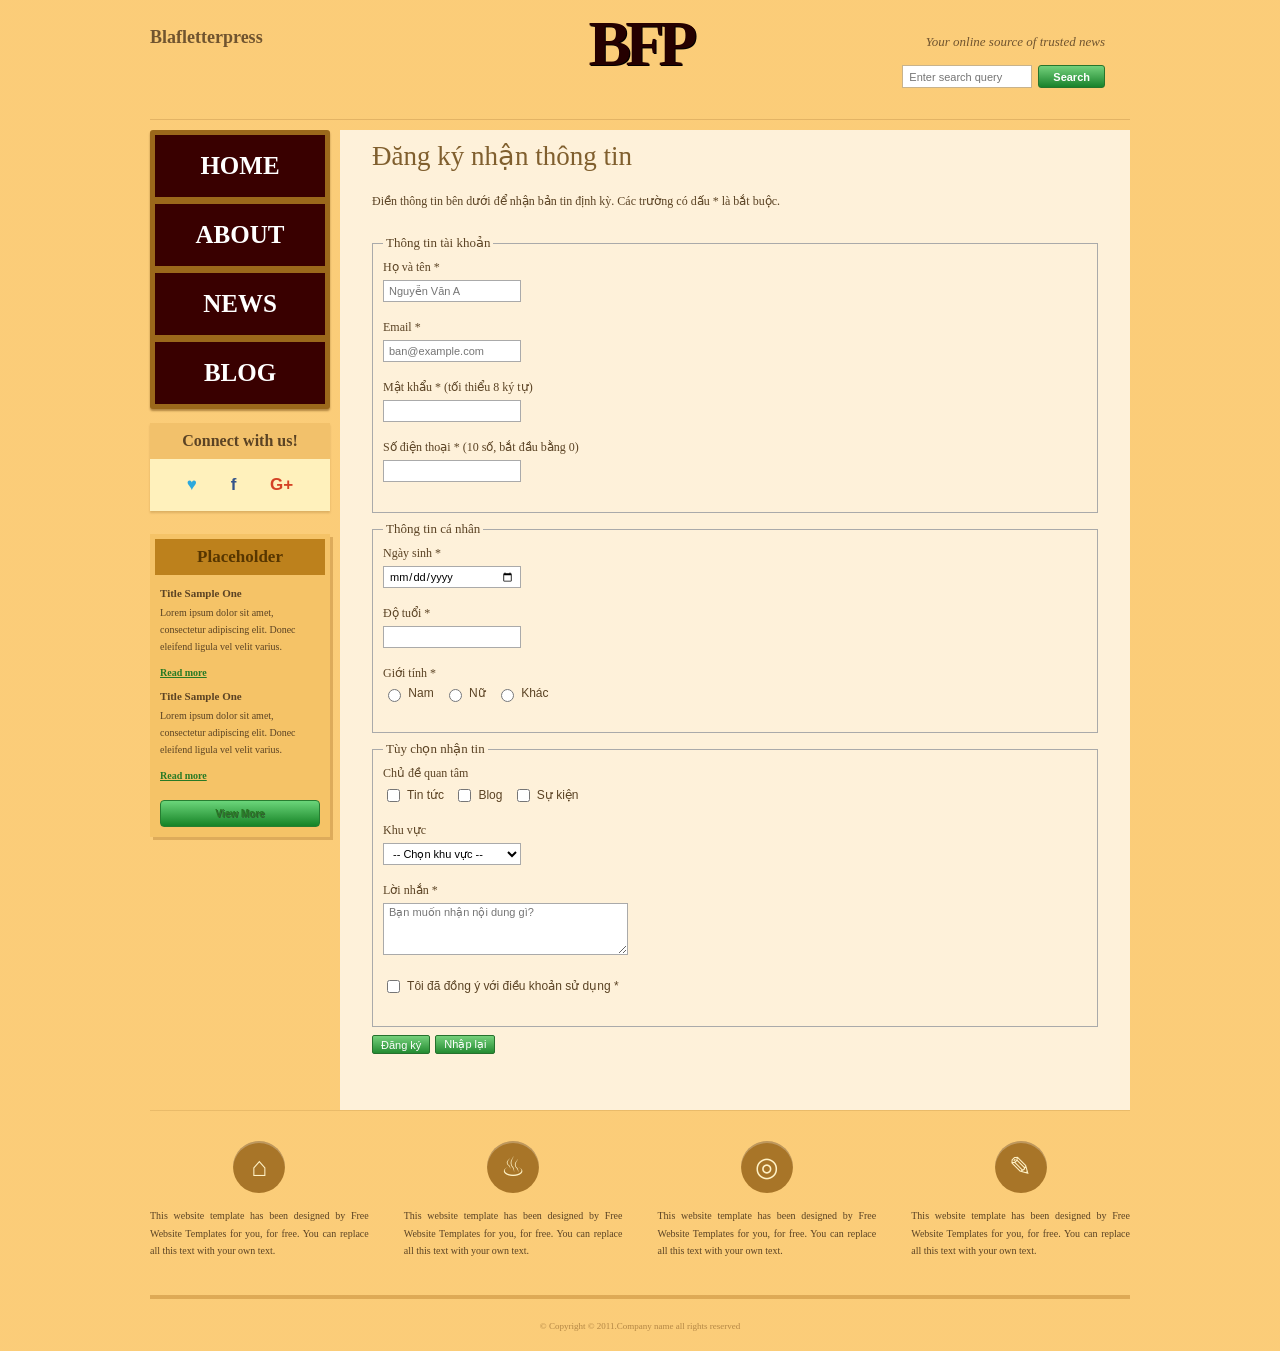
==== register.html @ 057b626a "Add registration page with user input form This file contains the HTML structure for a registration " ====
<!DOCTYPE html>
<html lang="vi">
<head>
    <meta charset="UTF-8">
    <meta name="viewport" content="width=device-width, initial-scale=1.0">
    <title>Đăng ký nhận thông tin</title>

    <style>
        * {
            box-sizing: border-box;
        }

        body {
            margin: 0;
            font-family: Georgia, "Times New Roman", serif;
            color: #5b4324;
            background:
                linear-gradient(rgba(255, 210, 130, .55), rgba(255, 210, 130, .55)),
                #f7c66d;
        }

        .page {
            width: 980px;
            margin: 0 auto;
        }

        /* ===== HEADER ===== */
        header {
            height: 120px;
            position: relative;
            border-bottom: 1px solid rgba(130, 80, 20, .2);
        }

        .site-name {
            position: absolute;
            left: 0;
            top: 27px;
            font-size: 18px;
            font-weight: bold;
            color: #70542f;
        }

        .logo {
            position: absolute;
            left: 50%;
            top: 12px;
            transform: translateX(-50%);
            margin: 0;
            font-size: 64px;
            line-height: 1;
            font-weight: 900;
            letter-spacing: -6px;
            color: #250000;
            text-shadow: 1px 1px 0 #000;
        }

        .tagline {
            position: absolute;
            right: 25px;
            top: 34px;
            font-size: 13px;
            font-style: italic;
            color: #70542f;
        }

        .search {
            position: absolute;
            right: 25px;
            top: 65px;
            display: flex;
            gap: 6px;
        }

        .search input {
            width: 130px;
            height: 23px;
            border: 1px solid #c8b38c;
            padding: 3px 6px;
            font-family: Arial, sans-serif;
            font-size: 11px;
        }

        .search button {
            height: 23px;
            padding: 0 14px;
            border: 1px solid #27752c;
            border-radius: 3px;
            background: linear-gradient(#74d17c, #19822b);
            color: white;
            font-weight: bold;
            font-size: 11px;
            cursor: pointer;
        }

        /* ===== MAIN ===== */
        .main {
            display: grid;
            grid-template-columns: 180px 1fr;
            gap: 10px;
            align-items: start;
            padding-top: 10px;
        }

        /* ===== SIDEBAR ===== */
        .sidebar {
            padding-top: 0;
        }

        .menu {
            padding: 5px;
            background: #9b681b;
            border-radius: 3px;
            box-shadow: 0 2px 2px rgba(90, 50, 0, .45);
        }

        .menu a {
            display: block;
            margin-bottom: 7px;
            padding: 17px 5px;
            text-align: center;
            text-decoration: none;
            color: #fff;
            background: #390000;
            font-size: 25px;
            font-weight: bold;
        }

        .menu a:last-child {
            margin-bottom: 0;
        }

        .menu a:hover {
            background: #520b0b;
        }

        .connect {
            margin-top: 14px;
            background: #fff1bc;
            box-shadow: 0 2px 2px rgba(100, 60, 10, .2);
        }

        .connect-title {
            padding: 9px;
            text-align: center;
            background: #f2c16b;
            font-size: 16px;
            font-weight: bold;
        }

        .social {
            display: flex;
            justify-content: space-around;
            padding: 16px 20px;
            font-family: Arial, sans-serif;
            font-weight: bold;
            font-size: 17px;
        }

        .twitter { color: #2da8dc; }
        .facebook { color: #35548a; }
        .google { color: #d44225; }

        .placeholder {
            margin-top: 23px;
            padding: 5px;
            background: #f5c367;
            box-shadow: 3px 3px 0 rgba(150, 95, 20, .3);
        }

        .placeholder h3 {
            margin: 0 0 12px;
            padding: 8px;
            text-align: center;
            background: #bd811c;
            color: #573600;
            font-size: 17px;
        }

        .placeholder h4 {
            margin: 10px 5px 5px;
            font-size: 11px;
        }

        .placeholder p {
            margin: 0 5px 7px;
            font-size: 10px;
            line-height: 1.7;
        }

        .placeholder a {
            margin-left: 5px;
            color: #287a25;
            font-size: 10px;
            font-weight: bold;
        }

        .view-more {
            display: block;
            margin: 17px 5px 5px;
            padding: 7px;
            border-radius: 4px;
            text-align: center;
            text-decoration: none;
            color: #fff;
            background: linear-gradient(#6bd57a, #168326);
            border: 1px solid #277d31;
            font-family: Arial, sans-serif;
            font-size: 16px;
            font-weight: bold;
            text-shadow: 1px 1px #315d31;
        }

        /* ===== CONTENT ===== */
        .content {
            min-height: 980px;
            padding: 10px 32px 30px;
            background: rgba(255, 255, 255, .72);
        }

        .content h1 {
            margin: 0 0 22px;
            color: #805f2e;
            font-size: 27px;
            font-weight: normal;
        }

        .intro {
            margin-bottom: 26px;
            font-size: 12px;
        }

        form {
            margin: 0;
        }

        fieldset {
            margin: 0 0 8px;
            padding: 0 10px 12px;
            border: 1px solid #aaa;
        }

        legend {
            padding: 0 3px;
            font-size: 13px;
        }

        .form-row {
            margin: 9px 0 18px;
        }

        label {
            display: block;
            margin-bottom: 5px;
            font-size: 12px;
        }

        input[type="text"],
        input[type="email"],
        input[type="password"],
        input[type="tel"],
        input[type="date"],
        input[type="number"],
        select,
        textarea {
            width: 138px;
            height: 22px;
            padding: 2px 5px;
            border: 1px solid #aaa;
            background: #fff;
            font-family: Arial, sans-serif;
            font-size: 11px;
        }

        textarea {
            width: 245px;
            height: 52px;
            resize: vertical;
        }

        input[type="radio"],
        input[type="checkbox"] {
            width: auto;
            height: auto;
            margin-right: 4px;
            vertical-align: middle;
        }

        .radio-group,
        .check-group {
            font-family: Arial, sans-serif;
            font-size: 11px;
        }

        .radio-group label,
        .check-group label {
            display: inline-block;
            margin-right: 7px;
            margin-bottom: 0;
        }

        .buttons {
            display: flex;
            gap: 5px;
        }

        .buttons button {
            padding: 2px 8px;
            border: 1px solid #26712d;
            border-radius: 2px;
            background: linear-gradient(#76d17c, #238b31);
            color: white;
            font-family: Arial, sans-serif;
            font-size: 11px;
            cursor: pointer;
        }

        /* ===== FOOTER ===== */
        footer {
            margin-top: 0;
            padding: 30px 0 20px;
            border-top: 1px solid rgba(130, 80, 20, .15);
        }

        .footer-columns {
            display: grid;
            grid-template-columns: repeat(4, 1fr);
            gap: 35px;
            text-align: center;
        }

        .footer-icon {
            width: 52px;
            height: 52px;
            margin: 0 auto 14px;
            border-radius: 50%;
            background: #a87528;
            color: #fff2c6;
            display: flex;
            justify-content: center;
            align-items: center;
            font-family: Arial, sans-serif;
            font-size: 27px;
            box-shadow: inset 0 2px 0 rgba(255,255,255,.25);
        }

        .footer-columns p {
            margin: 0;
            text-align: justify;
            font-size: 10px;
            line-height: 1.75;
        }

        .copyright {
            margin-top: 35px;
            padding-top: 22px;
            border-top: 4px solid rgba(165, 105, 20, .35);
            text-align: center;
            color: #b48745;
            font-size: 9px;
        }

        /* ===== RESPONSIVE ===== */
        @media (max-width: 1000px) {
            .page {
                width: 94%;
            }
        }

        @media (max-width: 700px) {
            .header {
                height: auto;
            }

            .main {
                grid-template-columns: 1fr;
            }

            .sidebar {
                order: 2;
            }

            .content {
                order: 1;
            }

            .footer-columns {
                grid-template-columns: 1fr 1fr;
            }
        }
    </style>
</head>

<body>
<div class="page">

    <header>
        <div class="site-name">Blafletterpress</div>

        <div class="logo">BFP</div>

        <div class="tagline">Your online source of trusted news</div>

        <div class="search">
            <input type="search" placeholder="Enter search query">
            <button type="button">Search</button>
        </div>
    </header>

    <main class="main">

        <aside class="sidebar">
            <nav class="menu">
                <a href="index.html">HOME</a>
                <a href="about.html">ABOUT</a>
                <a href="news.html">NEWS</a>
                <a href="blog.html">BLOG</a>
            </nav>

            <section class="connect">
                <div class="connect-title">Connect with us!</div>
                <div class="social">
                    <span class="twitter">♥</span>
                    <span class="facebook">f</span>
                    <span class="google">G+</span>
                </div>
            </section>

            <section class="placeholder">
                <h3>Placeholder</h3>

                <h4>Title Sample One</h4>
                <p>Lorem ipsum dolor sit amet, consectetur adipiscing elit. Donec eleifend ligula vel velit varius.</p>
                <a href="#">Read more</a>

                <h4>Title Sample One</h4>
                <p>Lorem ipsum dolor sit amet, consectetur adipiscing elit. Donec eleifend ligula vel velit varius.</p>
                <a href="#">Read more</a>

                <a class="view-more" href="#">View More</a>
            </section>
        </aside>

        <section class="content">
            <h1>Đăng ký nhận thông tin</h1>

            <p class="intro">
                Điền thông tin bên dưới để nhận bản tin định kỳ. Các trường có dấu * là bắt buộc.
            </p>

            <form action="#" method="post">

                <fieldset>
                    <legend>Thông tin tài khoản</legend>

                    <div class="form-row">
                        <label for="fullname">Họ và tên *</label>
                        <input id="fullname" name="fullname" type="text"
                               placeholder="Nguyễn Văn A" required>
                    </div>

                    <div class="form-row">
                        <label for="email">Email *</label>
                        <input id="email" name="email" type="email"
                               placeholder="ban@example.com" required>
                    </div>

                    <div class="form-row">
                        <label for="password">Mật khẩu * (tối thiểu 8 ký tự)</label>
                        <input id="password" name="password" type="password"
                               minlength="8" required>
                    </div>

                    <div class="form-row">
                        <label for="phone">Số điện thoại * (10 số, bắt đầu bằng 0)</label>
                        <input id="phone" name="phone" type="tel"
                               pattern="0[0-9]{9}" maxlength="10" required>
                    </div>
                </fieldset>

                <fieldset>
                    <legend>Thông tin cá nhân</legend>

                    <div class="form-row">
                        <label for="birthday">Ngày sinh *</label>
                        <input id="birthday" name="birthday" type="date" required>
                    </div>

                    <div class="form-row">
                        <label for="age">Độ tuổi *</label>
                        <input id="age" name="age" type="number" min="1" max="120" required>
                    </div>

                    <div class="form-row">
                        <label>Giới tính *</label>
                        <div class="radio-group">
                            <label><input type="radio" name="gender" value="nam" required> Nam</label>
                            <label><input type="radio" name="gender" value="nu"> Nữ</label>
                            <label><input type="radio" name="gender" value="khac"> Khác</label>
                        </div>
                    </div>
                </fieldset>

                <fieldset>
                    <legend>Tùy chọn nhận tin</legend>

                    <div class="form-row">
                        <label>Chủ đề quan tâm</label>
                        <div class="check-group">
                            <label><input type="checkbox" name="topic" value="tin-tuc"> Tin tức</label>
                            <label><input type="checkbox" name="topic" value="blog"> Blog</label>
                            <label><input type="checkbox" name="topic" value="su-kien"> Sự kiện</label>
                        </div>
                    </div>

                    <div class="form-row">
                        <label for="region">Khu vực</label>
                        <select id="region" name="region">
                            <option value="">-- Chọn khu vực --</option>
                            <option>Miền Bắc</option>
                            <option>Miền Trung</option>
                            <option>Miền Nam</option>
                        </select>
                    </div>

                    <div class="form-row">
                        <label for="message">Lời nhắn *</label>
                        <textarea id="message" name="message"
                                  placeholder="Bạn muốn nhận nội dung gì?" required></textarea>
                    </div>

                    <div class="form-row">
                        <div class="check-group">
                            <label>
                                <input type="checkbox" name="terms" required>
                                Tôi đã đồng ý với điều khoản sử dụng *
                            </label>
                        </div>
                    </div>
                </fieldset>

                <div class="buttons">
                    <button type="submit">Đăng ký</button>
                    <button type="reset">Nhập lại</button>
                </div>
            </form>
        </section>
    </main>

    <footer>
        <div class="footer-columns">
            <div>
                <div class="footer-icon">⌂</div>
                <p>
                    This website template has been designed by Free Website
                    Templates for you, for free. You can replace all this text
                    with your own text.
                </p>
            </div>

            <div>
                <div class="footer-icon">♨</div>
                <p>
                    This website template has been designed by Free Website
                    Templates for you, for free. You can replace all this text
                    with your own text.
                </p>
            </div>

            <div>
                <div class="footer-icon">◎</div>
                <p>
                    This website template has been designed by Free Website
                    Templates for you, for free. You can replace all this text
                    with your own text.
                </p>
            </div>

            <div>
                <div class="footer-icon">✎</div>
                <p>
                    This website template has been designed by Free Website
                    Templates for you, for free. You can replace all this text
                    with your own text.
                </p>
            </div>
        </div>

        <div class="copyright">
            © Copyright © 2011.Company name all rights reserved
        </div>
    </footer>

</div>
</body>
</html>
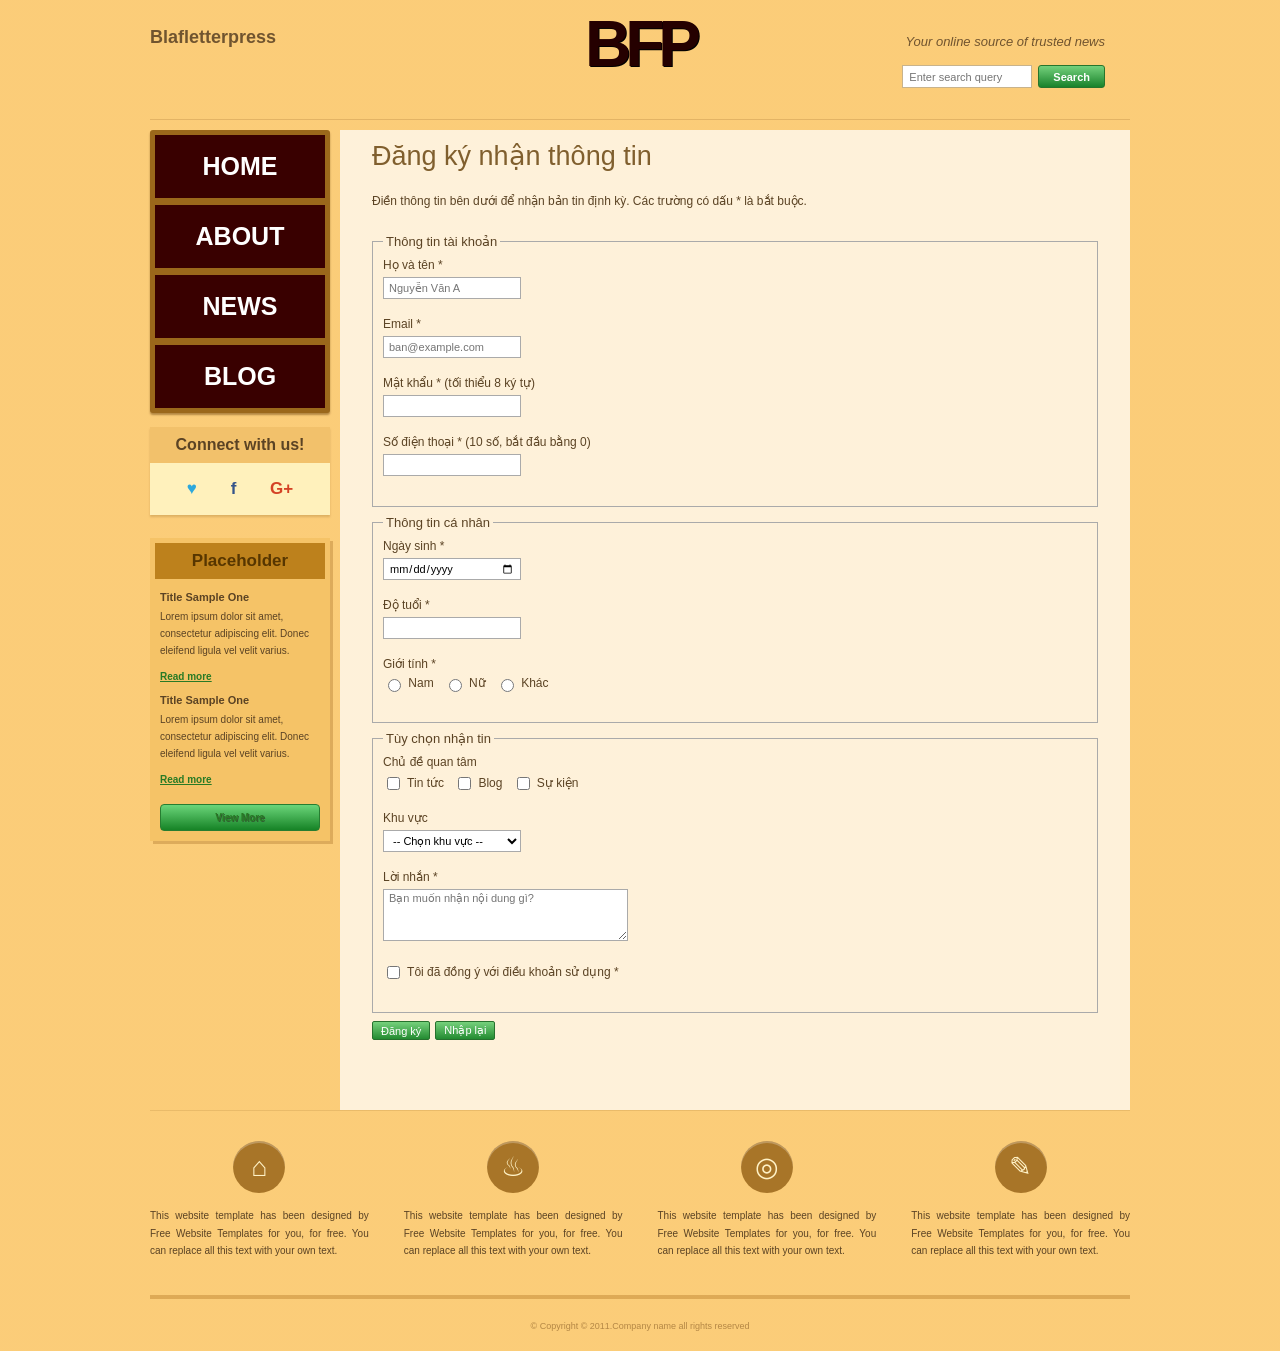
==== commit 9ae6fd26: "Change font family to Arial in register.html" ====
--- a/register.html
+++ b/register.html
@@ -12,7 +12,7 @@
 
         body {
             margin: 0;
-            font-family: Georgia, "Times New Roman", serif;
+            font-family: Arial, Helvetica, sans-serif;
             color: #5b4324;
             background:
                 linear-gradient(rgba(255, 210, 130, .55), rgba(255, 210, 130, .55)),
